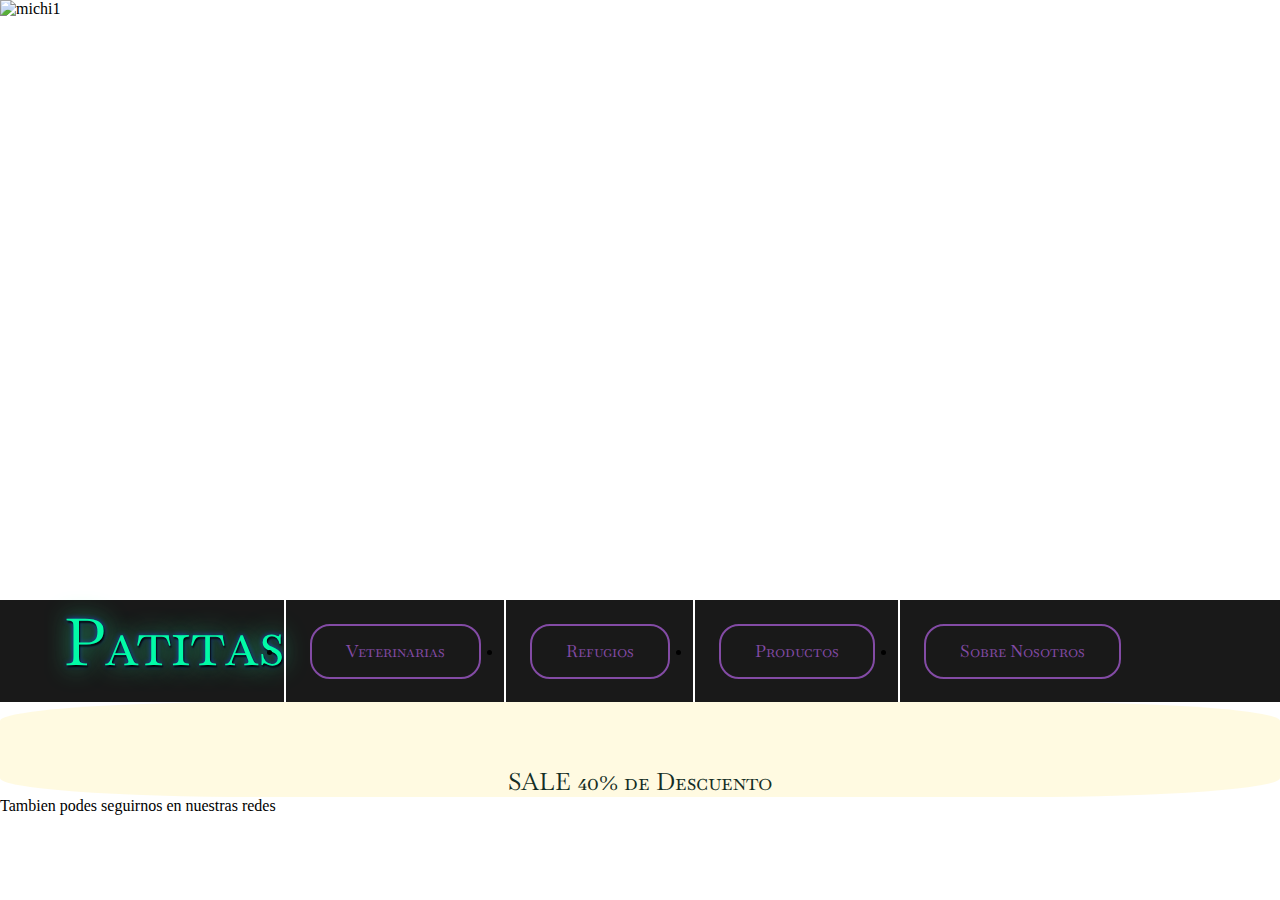
==== index.html @ 7b8f48a8 "Primer commit" ====
<!DOCTYPE html>
<html lang="en">
<head>
    <meta charset="UTF-8">
    <meta name="viewport" content="width=device-width, initial-scale=1.0">
    <title>Patitas</title>
    <link rel="stylesheet" href="Css/estilo.css">
    <link rel="preconnect" href="https://fonts.googleapis.com">
    <link rel="preconnect" href="https://fonts.gstatic.com" crossorigin>
    <link href="https://fonts.googleapis.com/css2?family=Indie+Flower&display=swap" rel="stylesheet">
    <link rel="preconnect" href="https://fonts.googleapis.com">
    <link rel="preconnect" href="https://fonts.gstatic.com" crossorigin>
    <link href="https://fonts.googleapis.com/css2?family=Permanent+Marker&display=swap" rel="stylesheet">
    <link rel="preconnect" href="https://fonts.googleapis.com">
    <link rel="preconnect" href="https://fonts.gstatic.com" crossorigin>
<link href="https://fonts.googleapis.com/css2?family=Baskervville+SC&display=swap" rel="stylesheet">

    
</head>
<body>
    <header>

        <div class="carousel">
            <ul>
                <li>
                    <img src="https://www.japag-distribuciones.com/wp-content/uploads/2020/01/accesorios-para-mascotas.jpg" alt="michi1">
                </li>
                <li>
                    <img src="https://images.pexels.com/photos/2463238/pexels-photo-2463238.jpeg?auto=compress&cs=tinysrgb&w=600" alt="perrito1">
                </li>
                <li>
                    <img src="https://www.anipedia.net/imagenes/accesorios-gatos.jpg" alt="gatito2">
                </li>
                <li>
                    <img src="https://www.buda.dog/wp-content/uploads/2021/09/5e0f0dfb250000041998fa92.jpeg" alt="gatito2">
                </li>
            </ul>
        </div>
        
    </header>

    <h1>Patitas</h1>
        <nav>
            <ul>
                <li>
                    <a href="HTML/Veterinary.html" ><button class="fill">Veterinarias</button></a>
                </li>
                <li><a href="HTML/Shelter.html" ><button class="fill">Refugios</button></a></li>
                <li>
                    <a href="HTML/Products.html" ><button class="fill">Productos</button></a>
                </li>
                <li>
                    <a href="HTML/AboutUs.html" ><button class="fill">Sobre Nosotros</button></a>
                </li>
            </ul>
        </nav>

    <main>

        
       


        <div id="descuento" class="grid-conteiner">
            <h2 class="row">SALE 40% de Descuento</h2>
            <div class="row"></div>

        </div>

    </main>

    <footer>
        <p>Tambien podes seguirnos en nuestras redes</p>

    </footer>
    
</body>
</html>
---- Css/estilo.css ----
*{
    margin: 0;
    padding: 0;
}

body{
    background-image: url(https://img.freepik.com/vector-premium/huellas-gato-o-perro-vector-patron-costuras-sobre-fondo-oscuro_654601-61.jpg?size=338&ext=jpg&ga=GA1.1.2008272138.1726272000&semt=ais_hybrid);
    background-size: contain;
   
    
}

/*HEADER*/
header{
   height: 600px;
   
}

.carousel{
    width: 100%;
    height: 100%;
    overflow: hidden;
    padding-left: 0%;
    
}

.carousel ul{
    display: flex;
    padding: 0;
    width: 400%;
    animation: slide 20s infinite alternate ease-in-out;
}
.carousel li{
    width: 100%;
    list-style: none;
    position: relative;
}
.carousel img{
   width: 100%;
   height: 600px;
   
}
@keyframes slide {
    0% { margin-left: 0; } 
    20% { margin-left: 0; } 

    25% { margin-left: -100%; } 
    45% { margin-left: -100%; }

    50% { margin-left: -200%; } 
    70% { margin-left: -200%; }  

    75% { margin-left: -300%; } 
    100% { margin-left: -300%; }

}

/*TITULO*/
h1{
    font-family: "Baskervville SC", serif;
    font-weight: 400;
    font-style: normal;
    text-align: center;
    float: left;
    padding-left: 5%;
    color: rgb(2, 250, 167);
    font-size: 65px;
    text-shadow: 1px 2px 2px black, 0 0 25px rgb(35, 209, 142), 0 0 5px rgb(30, 43, 219);
}


/*BARRA DE NAVEGACION*/
nav{
    height: 10%;
    position:static;
   background-color: rgba(0, 0, 0, 0.9);
}

nav ul{
    display: flex;
}

nav li{
    text-align: center;
    padding: 15px;
    font-family: "Baskervville SC", serif;
    font-weight: 400;
    font-style: normal;
    float: right;
    border-left: 2px white solid;
}
/*BOTONES*/
.fill:focus,.fill:hover{
    box-shadow:inset 0 0 0 2em var(--hover) 
}
.fill{
    font-size: 17px;
    --color:#834ba5;
    --hover: #66f3ad;
}
button{
    color:var(--color);
    transition:.25s
}
button:focus,button:hover{
    border-color:var(--hover);
    color:#02237e
}

button{
    background:0 0;
    border:2px solid;
    font:inherit;
    line-height:1;
    margin:.5em;
    padding:1em 2em;
    border-radius: 20px;
}

/*FORMAS*/




/*CARRUSEL*/

    

/*DESCUENTO*/
#descuento{
    background-color: rgba(255, 246, 196, 0.5);
    padding-top: 5%;
    border-radius: 20%;
}
h2{
    text-align: center;
    color: rgb(20, 46, 37);
    font-family: "Baskervville SC", serif;
    font-weight: 400;
    font-style: normal;
}
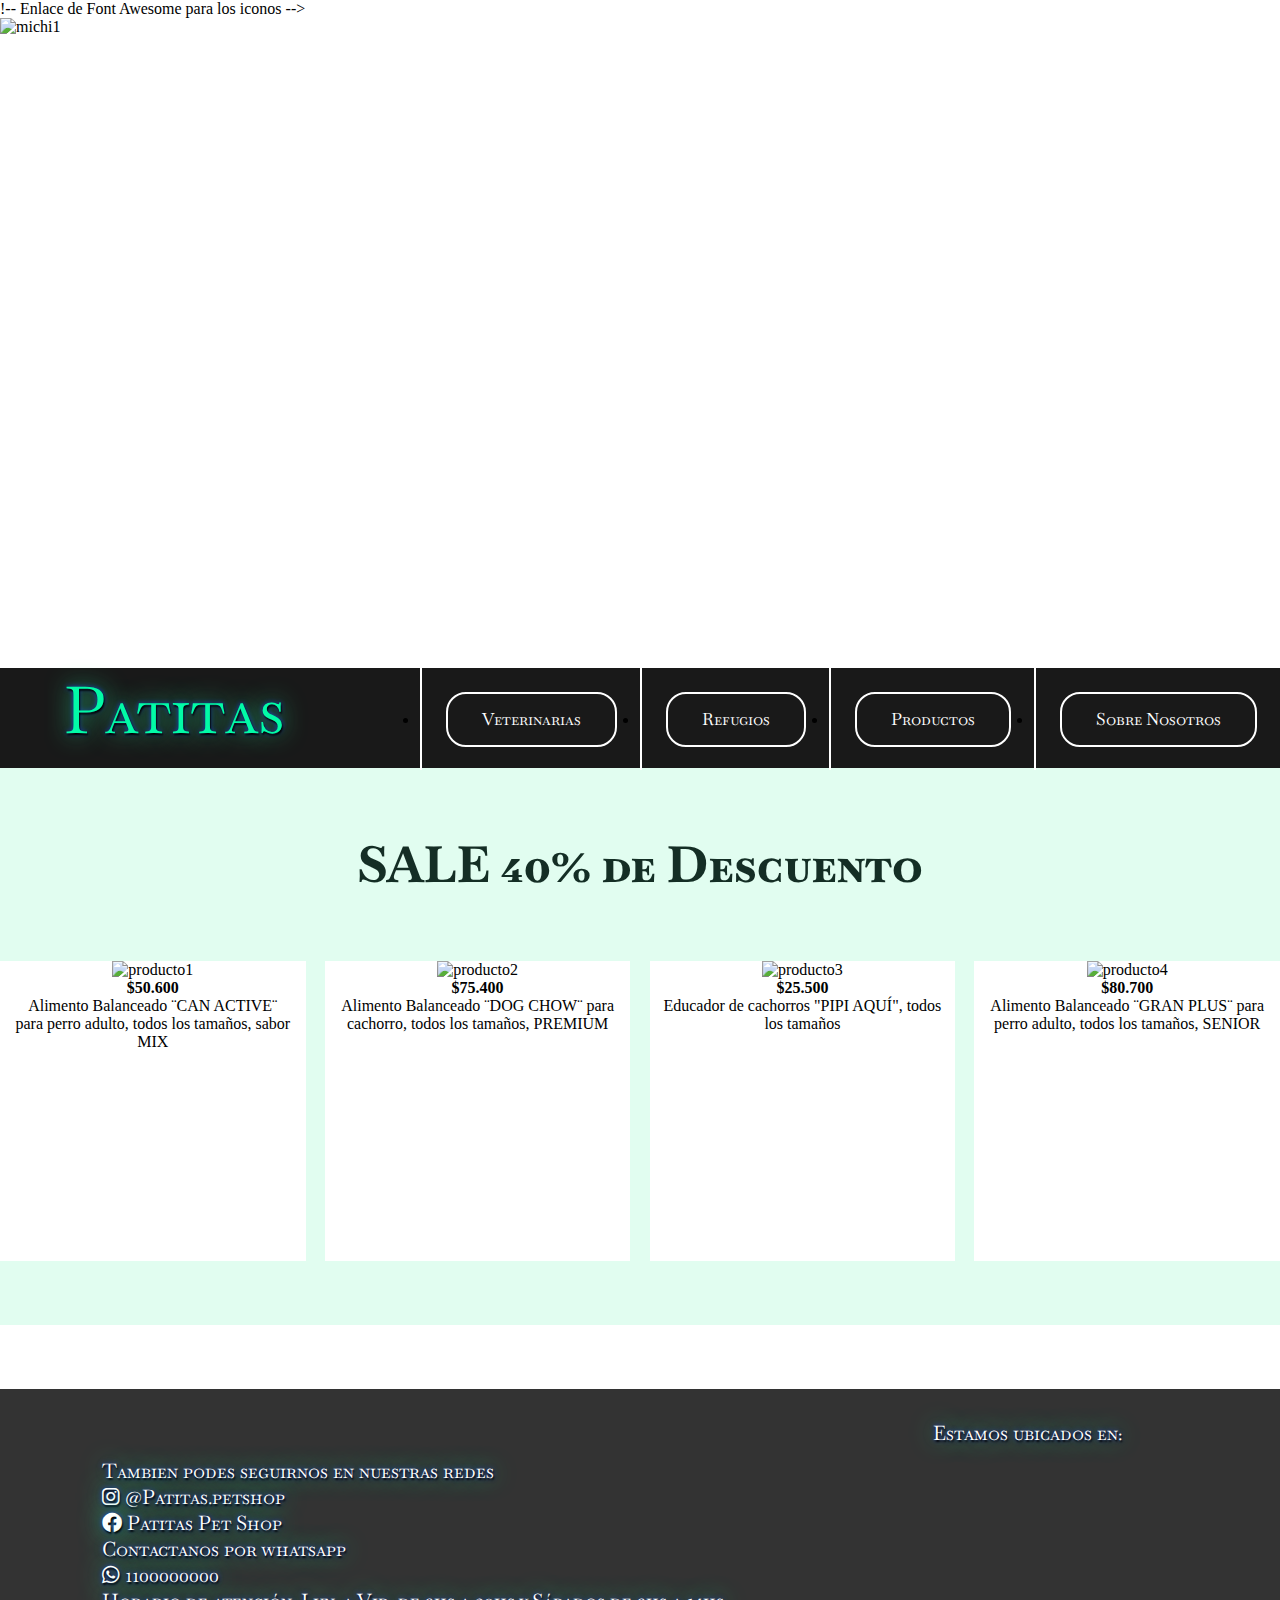
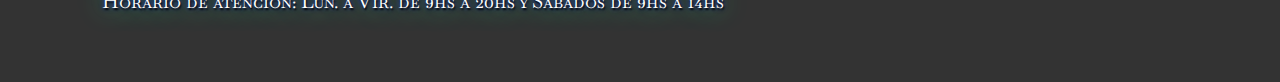
==== commit c9284146: "Inicie el contenido de veterinarias" ====
--- a/index.html
+++ b/index.html
@@ -14,7 +14,8 @@
     <link rel="preconnect" href="https://fonts.googleapis.com">
     <link rel="preconnect" href="https://fonts.gstatic.com" crossorigin>
 <link href="https://fonts.googleapis.com/css2?family=Baskervville+SC&display=swap" rel="stylesheet">
-
+!-- Enlace de Font Awesome para los iconos -->
+    <link rel="stylesheet" href="https://cdnjs.cloudflare.com/ajax/libs/font-awesome/6.0.0-beta3/css/all.min.css">
     
 </head>
 <body>
@@ -56,22 +57,45 @@
         </nav>
 
     <main>
-
         
-       
-
-
-        <div id="descuento" class="grid-conteiner">
-            <h2 class="row">SALE 40% de Descuento</h2>
-            <div class="row"></div>
+    <h2>SALE 40% de Descuento</h2>
+        <div id="descuento">
+            <div class="producto">
+                <img src="https://ss-static-01.esmsv.com/id/89730/productos/obtenerimagen/?id=5156&useDensity=false&width=1280&height=720&tipoEscala=contain" alt="producto1">
+                <p><b>$50.600</b><br>Alimento Balanceado ¨CAN ACTIVE¨ para perro adulto, todos los tamaños, sabor MIX</p>
+            </div>
+            <div class="producto">
+                <img src="https://www.purina.com.ar/sites/default/files/2024-01/1200x1200_DC_Gran_Comienzo_cachorros_M%26G.png" alt="producto2">
+                <p><b>$75.400</b><br>Alimento Balanceado ¨DOG CHOW¨ para cachorro, todos los tamaños, PREMIUM</p>
+            </div>
+            <div class="producto">
+                <img src="https://ss-static-01.esmsv.com/id/89730/productos/obtenerimagen/?id=411&useDensity=false&width=1280&height=720&tipoEscala=contain" alt="producto3">
+                <p><b>$25.500</b><br>Educador de cachorros "PIPI AQUÍ", todos los tamaños</p>
+            </div>
+            <div class="producto">
+                <img src="https://i0.wp.com/www.forzavet.com/wp-content/uploads/2024/03/alimento-para-perro-senior-granplus-pollo-y-arroz-01.png?fit=1500%2C1500&ssl=1" alt="producto4">
+                <p><b>$80.700</b><br>Alimento Balanceado ¨GRAN PLUS¨ para perro adulto, todos los tamaños, SENIOR</p>
+            </div>
 
         </div>
 
     </main>
 
-    <footer>
-        <p>Tambien podes seguirnos en nuestras redes</p>
-
+    <footer class="footer">
+        <div class="redes">
+            <ul >
+                <p>Tambien podes seguirnos en nuestras redes</p>
+                <li><i class="fa-brands fa-instagram"></i>   @Patitas.petshop</li>
+                <li><i class="fa-brands fa-facebook"></i>   Patitas Pet Shop</li>
+                <p>Contactanos por whatsapp</p>
+                <li><i class="fa-brands fa-whatsapp"></i>  1100000000</li>
+                <p>Horario de atención: Lun. a Vir. de 9hs a 20hs y Sábados de 9hs a 14hs</p>
+            </ul>
+        </div>
+        <div class="mapa">
+            <p> Estamos ubicados en:</p>
+            <iframe  src="https://www.google.com/maps/embed?pb=!1m18!1m12!1m3!1d26274.461502411927!2d-58.62850561548886!3d-34.5963802841388!2m3!1f0!2f0!3f0!3m2!1i1024!2i768!4f13.1!3m3!1m2!1s0x95bcb85121b6d817%3A0xa67645671da66be!2sPet%20shop%20Patitas!5e0!3m2!1ses-419!2sar!4v1727401065413!5m2!1ses-419!2sar" width="" height="" style="border:0;" allowfullscreen="" loading="lazy" referrerpolicy="no-referrer-when-downgrade">https://maps.app.goo.gl/wMB7m6NUEyNArVRe9</iframe>
+        </div>
     </footer>
     
 </body>
--- a/Css/estilo.css
+++ b/Css/estilo.css
@@ -12,10 +12,10 @@
 
 /*HEADER*/
 header{
-   height: 600px;
-   
-}
-
+   height: 650px;
+   
+}
+/*CARRUSEL*/
 .carousel{
     width: 100%;
     height: 100%;
@@ -37,7 +37,8 @@
 }
 .carousel img{
    width: 100%;
-   height: 600px;
+   height: 650px;
+   
    
 }
 @keyframes slide {
@@ -71,13 +72,15 @@
 
 /*BARRA DE NAVEGACION*/
 nav{
-    height: 10%;
+    height: 100px;
     position:static;
    background-color: rgba(0, 0, 0, 0.9);
 }
 
 nav ul{
     display: flex;
+    flex-direction: row;
+    justify-content: flex-end;
 }
 
 nav li{
@@ -95,7 +98,7 @@
 }
 .fill{
     font-size: 17px;
-    --color:#834ba5;
+    --color:#ffffff;
     --hover: #66f3ad;
 }
 button{
@@ -116,26 +119,100 @@
     padding:1em 2em;
     border-radius: 20px;
 }
-
-/*FORMAS*/
-
-
-
-
-/*CARRUSEL*/
-
-    
-
+    
 /*DESCUENTO*/
+h2{
+    text-align: center;
+    color: rgb(20, 46, 37);
+    font-family: "Baskervville SC", serif;
+    font-weight: 400px;
+    font-size: 50px;
+    background-color: rgba(218, 252, 236, 0.8);
+    padding-top: 5%;
+}
 #descuento{
-    background-color: rgba(255, 246, 196, 0.5);
     padding-top: 5%;
-    border-radius: 20%;
-}
-h2{
-    text-align: center;
-    color: rgb(20, 46, 37);
-    font-family: "Baskervville SC", serif;
-    font-weight: 400;
-    font-style: normal;
-}
+    padding-bottom: 5%;
+    background-color: rgba(218, 252, 236, 0.8);
+    display: flex;
+    flex-direction: row;
+    justify-content: space-between;
+    align-items: center;
+}
+
+.producto{
+   width: 280px;
+   height: 300px;
+   background-color: #ffffff;
+   text-align: center;
+   padding-left: 1%;
+   padding-right: 1%;
+}
+.producto img{
+    width: 100%;
+    height: 70%;
+}
+
+.producto:hover{
+   transform: scale(1.1);
+}
+
+
+/*FOOTER*/
+.footer{
+    background-color: rgba(0, 0, 0, 0.8);
+    color: #ffffff;
+    margin-top: 5%;
+    padding: 2%;
+    font-family: "Baskervville SC", serif;
+    font-size: 20px;
+    display: flex;
+    flex-direction: row;
+    justify-content: space-around;
+    text-shadow: 1px 2px 2px black, 0 0 25px rgb(35, 209, 142), 0 0 5px rgb(30, 43, 219);
+    
+
+}
+.footer p{
+    font-size: 20px;
+}
+
+.footer ul li{
+    list-style:none;
+}
+
+.mapa p{
+    text-align: center;
+    padding: 5px;
+
+}
+
+.mapa iframe{
+    width: 300px;
+    height: 200px;
+}
+
+.redes{ 
+    display: flex;
+    flex-direction: column;
+    justify-content: space-evenly;
+}
+
+ /*VETERINARIAS*/ 
+#veterinarias section{
+    width: 100%;
+    height: 500px;
+    background-color: rgba(218, 252, 236, 0.8);
+    display: flex;
+    flex-direction: column;
+    justify-content: center;
+    align-items: center;
+    text-align: center;
+   
+}
+
+#veterinarias section img{
+    width: 600px;
+    height: 400px;
+}
+
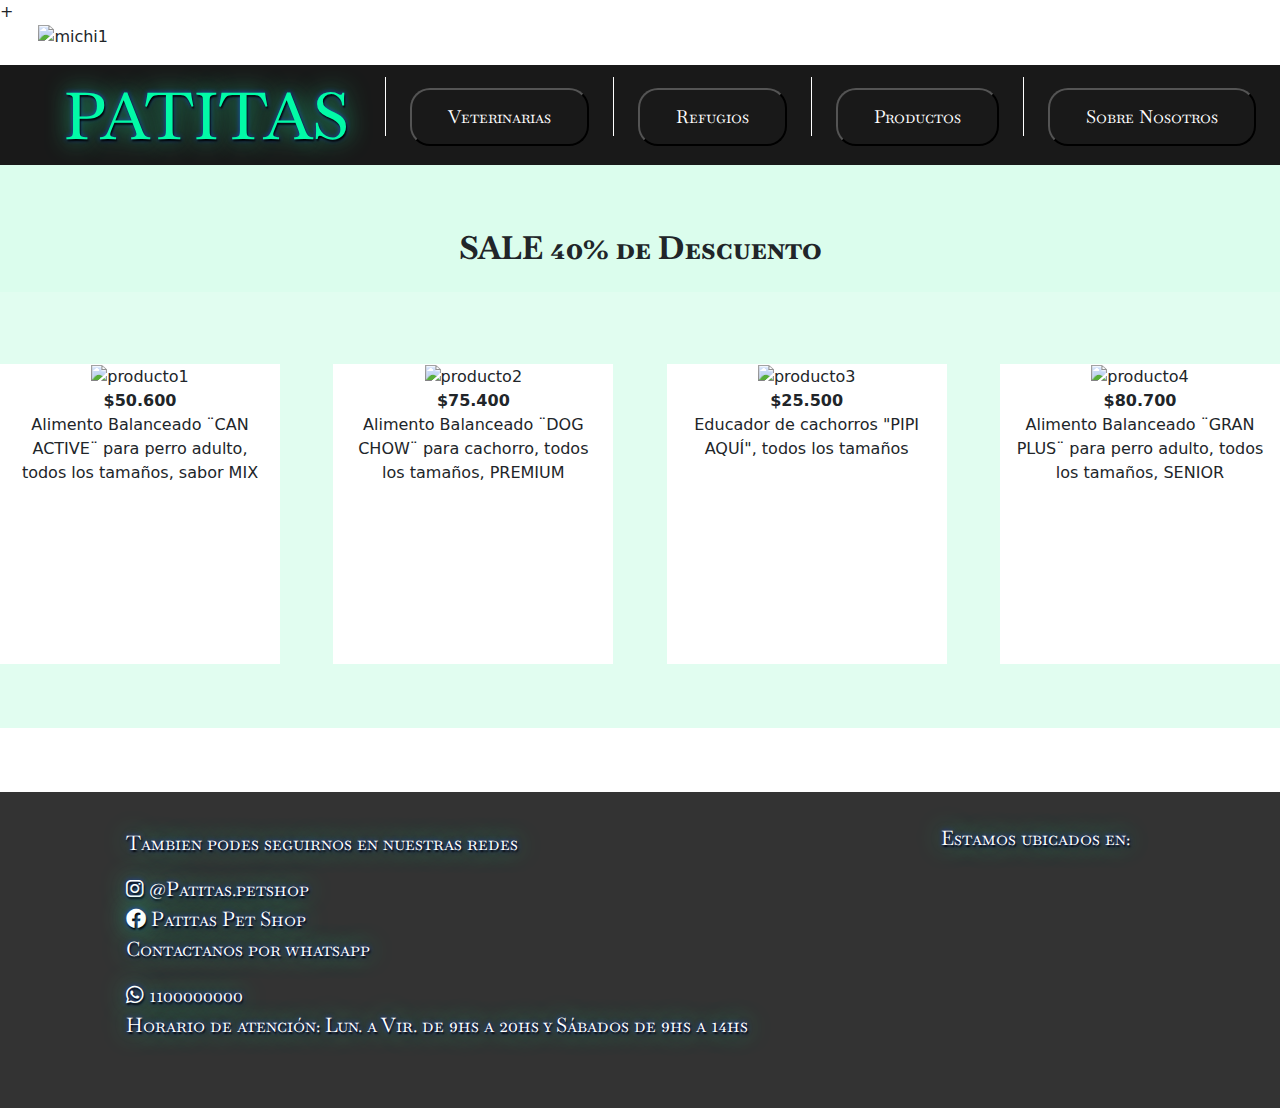
==== commit 3f983b22: "Mejore index" ====
--- a/index.html
+++ b/index.html
@@ -5,6 +5,7 @@
     <meta name="viewport" content="width=device-width, initial-scale=1.0">
     <title>Patitas</title>
     <link rel="stylesheet" href="Css/estilo.css">
+<!--Enlaces para las fuentes -->    
     <link rel="preconnect" href="https://fonts.googleapis.com">
     <link rel="preconnect" href="https://fonts.gstatic.com" crossorigin>
     <link href="https://fonts.googleapis.com/css2?family=Indie+Flower&display=swap" rel="stylesheet">
@@ -13,18 +14,21 @@
     <link href="https://fonts.googleapis.com/css2?family=Permanent+Marker&display=swap" rel="stylesheet">
     <link rel="preconnect" href="https://fonts.googleapis.com">
     <link rel="preconnect" href="https://fonts.gstatic.com" crossorigin>
-<link href="https://fonts.googleapis.com/css2?family=Baskervville+SC&display=swap" rel="stylesheet">
-!-- Enlace de Font Awesome para los iconos -->
+    <link href="https://fonts.googleapis.com/css2?family=Baskervville+SC&display=swap" rel="stylesheet">
+<!-- Enlace de Font Awesome para los iconos -->
     <link rel="stylesheet" href="https://cdnjs.cloudflare.com/ajax/libs/font-awesome/6.0.0-beta3/css/all.min.css">
-    
+<!-- Bootstrap Bill Turner--> 
+    <link href="https://cdn.jsdelivr.net/npm/bootstrap@5.3.3/dist/css/bootstrap.min.css" rel="stylesheet" integrity="sha384-QWTKZyjpPEjISv5WaRU9OFeRpok6YctnYmDr5pNlyT2bRjXh0JMhjY6hW+ALEwIH" crossorigin="anonymous">
+<!-- JavaScript  -->
+ <link rel="stylesheet" href="/Js/Script.js"> 
 </head>
 <body>
     <header>
-
++
         <div class="carousel">
             <ul>
                 <li>
-                    <img src="https://www.japag-distribuciones.com/wp-content/uploads/2020/01/accesorios-para-mascotas.jpg" alt="michi1">
+                    <img src="https://www.buda.dog/wp-content/uploads/2021/09/5e0f0dfb250000041998fa92.jpeg" alt="michi1">
                 </li>
                 <li>
                     <img src="https://images.pexels.com/photos/2463238/pexels-photo-2463238.jpeg?auto=compress&cs=tinysrgb&w=600" alt="perrito1">
@@ -33,33 +37,43 @@
                     <img src="https://www.anipedia.net/imagenes/accesorios-gatos.jpg" alt="gatito2">
                 </li>
                 <li>
-                    <img src="https://www.buda.dog/wp-content/uploads/2021/09/5e0f0dfb250000041998fa92.jpeg" alt="gatito2">
+                    <img src="https://www.japag-distribuciones.com/wp-content/uploads/2020/01/accesorios-para-mascotas.jpg" alt="gatito2">
                 </li>
             </ul>
         </div>
         
     </header>
 
-    <h1>Patitas</h1>
+
         <nav>
+            <h1 class="titulo">PATITAS</h1>
+            <div class="icono-responsive">
+                <div class=""></div>
+                <div class=""></div>
+                <div class=""></div>
+                <div class=""></div>
+
+            </div>
             <ul>
                 <li>
-                    <a href="HTML/Veterinary.html" ><button class="fill">Veterinarias</button></a>
+                    <a href="HTML/Veterinary.html" ><button class="fill radius">Veterinarias</button></a>
                 </li>
-                <li><a href="HTML/Shelter.html" ><button class="fill">Refugios</button></a></li>
+                <li><a href="HTML/Shelter.html" ><button class="fill radius">Refugios</button></a></li>
                 <li>
-                    <a href="HTML/Products.html" ><button class="fill">Productos</button></a>
+                    <a href="HTML/Products.html" ><button class="fill radius">Productos</button></a>
                 </li>
                 <li>
-                    <a href="HTML/AboutUs.html" ><button class="fill">Sobre Nosotros</button></a>
+                    <a href="HTML/AboutUs.html" ><button class="fill radius">Sobre Nosotros</button></a>
                 </li>
             </ul>
         </nav>
 
     <main>
         
-    <h2>SALE 40% de Descuento</h2>
+  
         <div id="descuento">
+            <h2><b>SALE 40% de Descuento</b></h2>
+            <div class="lista">
             <div class="producto">
                 <img src="https://ss-static-01.esmsv.com/id/89730/productos/obtenerimagen/?id=5156&useDensity=false&width=1280&height=720&tipoEscala=contain" alt="producto1">
                 <p><b>$50.600</b><br>Alimento Balanceado ¨CAN ACTIVE¨ para perro adulto, todos los tamaños, sabor MIX</p>
@@ -76,7 +90,7 @@
                 <img src="https://i0.wp.com/www.forzavet.com/wp-content/uploads/2024/03/alimento-para-perro-senior-granplus-pollo-y-arroz-01.png?fit=1500%2C1500&ssl=1" alt="producto4">
                 <p><b>$80.700</b><br>Alimento Balanceado ¨GRAN PLUS¨ para perro adulto, todos los tamaños, SENIOR</p>
             </div>
-
+            </div>
         </div>
 
     </main>
@@ -97,6 +111,7 @@
             <iframe  src="https://www.google.com/maps/embed?pb=!1m18!1m12!1m3!1d26274.461502411927!2d-58.62850561548886!3d-34.5963802841388!2m3!1f0!2f0!3f0!3m2!1i1024!2i768!4f13.1!3m3!1m2!1s0x95bcb85121b6d817%3A0xa67645671da66be!2sPet%20shop%20Patitas!5e0!3m2!1ses-419!2sar!4v1727401065413!5m2!1ses-419!2sar" width="" height="" style="border:0;" allowfullscreen="" loading="lazy" referrerpolicy="no-referrer-when-downgrade">https://maps.app.goo.gl/wMB7m6NUEyNArVRe9</iframe>
         </div>
     </footer>
-    
+
+    <script src="https://cdn.jsdelivr.net/npm/bootstrap@5.3.3/dist/js/bootstrap.bundle.min.js" integrity="sha384-YvpcrYf0tY3lHB60NNkmXc5s9fDVZLESaAA55NDzOxhy9GkcIdslK1eN7N6jIeHz" crossorigin="anonymous"></script>
 </body>
 </html>--- a/Css/estilo.css
+++ b/Css/estilo.css
@@ -1,34 +1,31 @@
 *{
     margin: 0;
     padding: 0;
+    list-style: none;
+    text-decoration: none;
 }
 
 body{
-    background-image: url(https://img.freepik.com/vector-premium/huellas-gato-o-perro-vector-patron-costuras-sobre-fondo-oscuro_654601-61.jpg?size=338&ext=jpg&ga=GA1.1.2008272138.1726272000&semt=ais_hybrid);
-    background-size: contain;
-   
-    
-}
-
-/*HEADER*/
-header{
-   height: 650px;
-   
-}
+    background-image: url(https://img.freepik.com/vector-premium/marco-azul-hecho-huellas-patas-mascota-corazones-ilustracion-vectorial_104589-841.jpg);
+    background-size:cover;
+}
+
+
+
 /*CARRUSEL*/
 .carousel{
     width: 100%;
     height: 100%;
     overflow: hidden;
-    padding-left: 0%;
-    
+    padding: 0%;
+    margin: 0%;
 }
 
 .carousel ul{
     display: flex;
     padding: 0;
     width: 400%;
-    animation: slide 20s infinite alternate ease-in-out;
+    animation: slide 15s infinite alternate ease-in-out;
 }
 .carousel li{
     width: 100%;
@@ -36,10 +33,10 @@
     position: relative;
 }
 .carousel img{
-   width: 100%;
+   width: 95%;
    height: 650px;
-   
-   
+   align-items: center;
+   margin-left: 3%;
 }
 @keyframes slide {
     0% { margin-left: 0; } 
@@ -57,26 +54,30 @@
 }
 
 /*TITULO*/
-h1{
-    font-family: "Baskervville SC", serif;
-    font-weight: 400;
-    font-style: normal;
+.titulo{
+    font-family: "Baskervville SC", serif;
+    font-size: 65px;
     text-align: center;
     float: left;
     padding-left: 5%;
     color: rgb(2, 250, 167);
-    font-size: 65px;
     text-shadow: 1px 2px 2px black, 0 0 25px rgb(35, 209, 142), 0 0 5px rgb(30, 43, 219);
 }
 
 
 /*BARRA DE NAVEGACION*/
+.icono-responsive{
+    display: none;   
+}
+
 nav{
     height: 100px;
     position:static;
-   background-color: rgba(0, 0, 0, 0.9);
-}
-
+    background-color: rgba(0, 0, 0, 0.9);
+    display: flex;
+    justify-content: space-between;
+    padding: 1% 0;
+}
 nav ul{
     display: flex;
     flex-direction: row;
@@ -85,16 +86,18 @@
 
 nav li{
     text-align: center;
-    padding: 15px;
+    padding:  2px 15px;
     font-family: "Baskervville SC", serif;
     font-weight: 400;
     font-style: normal;
     float: right;
-    border-left: 2px white solid;
+    border-left: 1px white solid;
+    font-size: 18px;
 }
 /*BOTONES*/
 .fill:focus,.fill:hover{
     box-shadow:inset 0 0 0 2em var(--hover) 
+   
 }
 .fill{
     font-size: 17px;
@@ -107,18 +110,21 @@
 }
 button:focus,button:hover{
     border-color:var(--hover);
-    color:#02237e
-}
-
-button{
-    background:0 0;
-    border:2px solid;
+    color:#000007
+}
+
+.radius{
+    background:0 0; 
     font:inherit;
     line-height:1;
     margin:.5em;
     padding:1em 2em;
     border-radius: 20px;
 }
+
+.radius :hover{
+
+}
     
 /*DESCUENTO*/
 h2{
@@ -129,11 +135,19 @@
     font-size: 50px;
     background-color: rgba(218, 252, 236, 0.8);
     padding-top: 5%;
+    padding-bottom: 2%;
+   
 }
 #descuento{
+    display: flex;
+    justify-content: center;
+    flex-direction: column;
+    background-color: rgba(218, 252, 236, 0.8);
+}
+.lista{
     padding-top: 5%;
     padding-bottom: 5%;
-    background-color: rgba(218, 252, 236, 0.8);
+    
     display: flex;
     flex-direction: row;
     justify-content: space-between;
@@ -147,6 +161,7 @@
    text-align: center;
    padding-left: 1%;
    padding-right: 1%;
+   padding-bottom: 2%;
 }
 .producto img{
     width: 100%;
@@ -199,16 +214,33 @@
 }
 
  /*VETERINARIAS*/ 
-#veterinarias section{
-    width: 100%;
-    height: 500px;
-    background-color: rgba(218, 252, 236, 0.8);
+
+ #veterinarias{
+    width: 100%;
+    height: 90%;
+    background-color: rgba(218, 252, 236, 0.8);
+    padding-top: 5%;
+    padding-bottom: 5%;
     display: flex;
     flex-direction: column;
     justify-content: center;
     align-items: center;
     text-align: center;
-   
+ }
+
+#veterinarias section{
+    width: 700px;
+    height: 550px;
+    color: #ffffff;
+    background-color: rgba(0, 0, 0, 0.5);
+    margin: 2%;
+    padding: 5%;
+   
+}
+
+#veterinarias p{
+    margin-top: 5%;
+    font-size: 20px;
 }
 
 #veterinarias section img{
@@ -216,3 +248,146 @@
     height: 400px;
 }
 
+h3{
+    text-align: center;
+    color: rgb(20, 46, 37);
+    font-family: "Baskervville SC", serif;
+    font-weight: 400px;
+    font-size: 40px;
+    background-color: rgba(218, 252, 236, 0.8);
+    padding-top: 5%;
+} 
+
+h4{
+    text-align: center;
+    color: rgb(223, 248, 80);
+    font-family: "Baskervville SC", serif;
+    font-weight: 400px;
+    font-size: 30px;
+    padding-bottom: 5%;
+}
+
+
+/*SOBRE NOSOTROS*/
+
+#sobreNosotros{
+    width: 100%;
+    height: 90%;
+    background-color: rgba(218, 252, 236, 0.8);
+    padding-top: 5%;
+    padding-bottom: 5%;
+    display: flex;
+    flex-direction: row-reverse;
+    justify-content:center;
+    align-items: center;
+    text-align: center;
+
+}
+
+#sobreNosotros img{
+    width: 700px;
+    height: 500px;
+}
+
+#sobreNosotros p{
+    font-size: 25px;
+    text-align:center;
+    margin: 2%;
+}
+
+
+/*REFUGIOS*/
+
+
+
+
+/*PRODUCTOS*/
+
+#grid-container{
+    width: 100%;
+    height: 90%;
+    display: grid;
+    grid-template-rows: 500px 500px;
+    grid-template-columns: 30% 30% 30%;
+    grid-template-areas: "a1 a2"
+                         "a3 a4"
+                         "a5 a6";
+   
+    text-align: center;
+    font-size: 15px;  
+    background-color: rgba(218, 252, 236, 0.8); 
+    padding-bottom: 5%;               
+
+
+}
+
+.productos{
+    background-color: rgba(42, 46, 44, 0.9);
+    width: 350px;
+    height: 400px;
+    margin-left: 60%;  
+    margin-top: 10%;
+    color: #ffffff;
+    padding: 2%;
+   
+}
+
+.productoUno{
+    grid-area: a1;
+}
+.productoDos{
+    grid-area: a2;
+}    
+    
+
+.productoTres{
+    grid-area: a3;
+    
+}
+.productoCuatro{
+    grid-area: a4;
+    
+}
+.productoCinco{
+    grid-area: a5;
+    
+}
+.productoSeis{
+    grid-area: a6;
+   
+}
+.productoUno:hover{
+    transform: scale(1.1);
+ }
+
+ .productoDos:hover{
+    transform: scale(1.1);
+ }
+
+ .productoTres:hover{
+    transform: scale(1.1);
+ }
+
+ .productoCuatro:hover{
+    transform: scale(1.1);
+ }
+
+ .productoCinco:hover{
+    transform: scale(1.1);
+ }
+
+ .productoSeis:hover{
+    transform: scale(1.1);
+ }
+
+
+#grid-container img{
+    width: 250px;
+    height: 300px;
+}
+
+@media (max-width: 1000px) {
+    nav ul{ 
+        display: none;
+    }
+}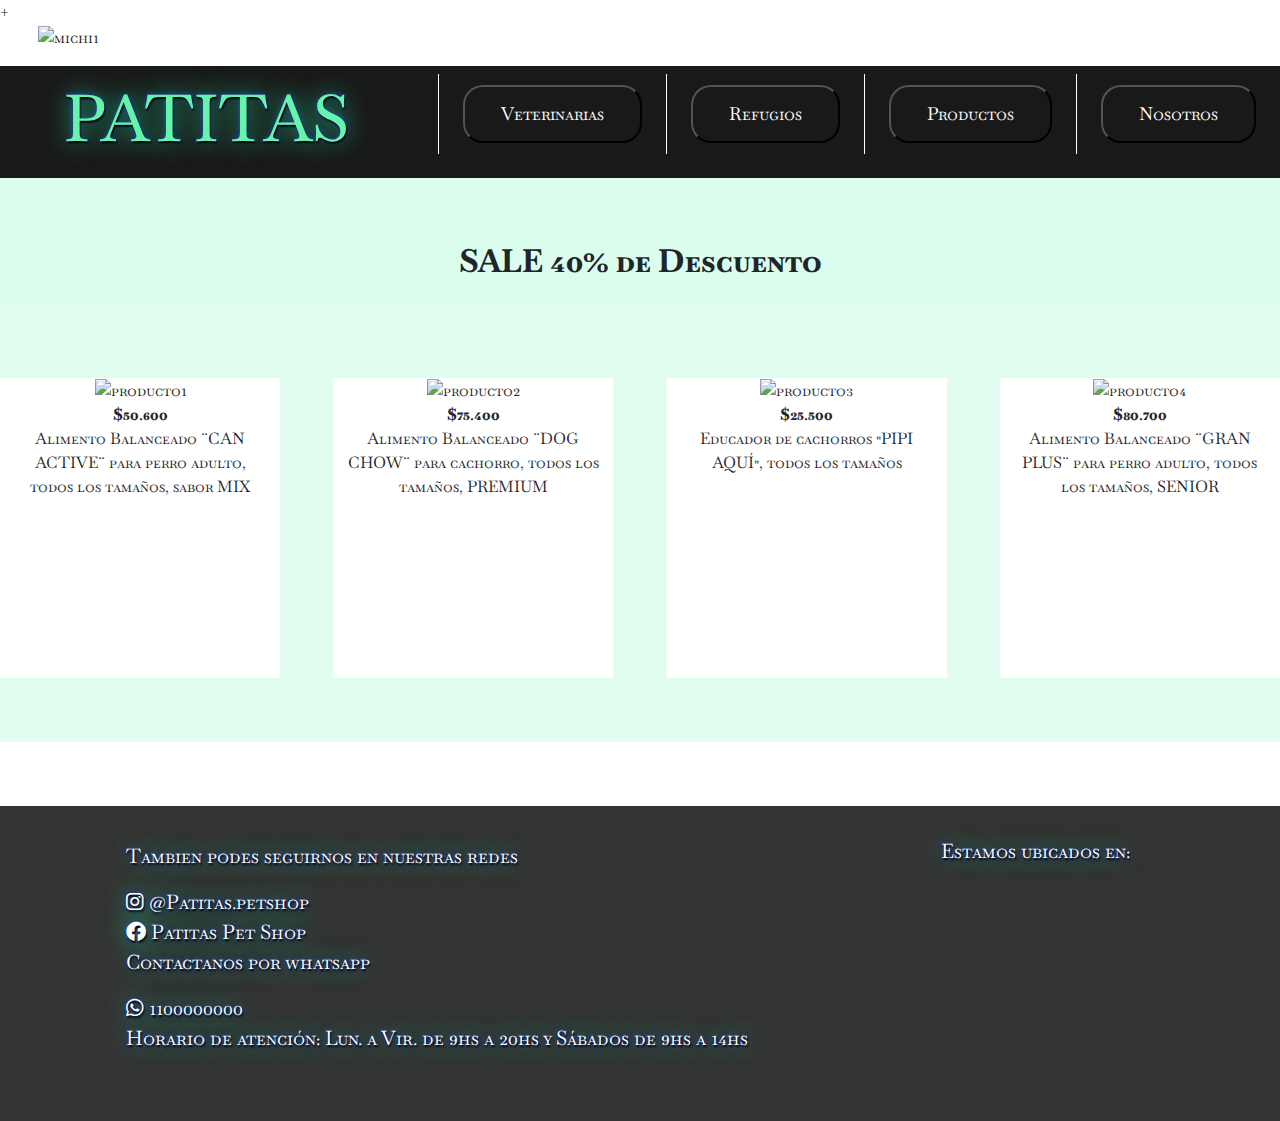
==== commit 5a92c514: "cambie la primera foto del carrousel de index" ====
--- a/index.html
+++ b/index.html
@@ -19,8 +19,7 @@
     <link rel="stylesheet" href="https://cdnjs.cloudflare.com/ajax/libs/font-awesome/6.0.0-beta3/css/all.min.css">
 <!-- Bootstrap Bill Turner--> 
     <link href="https://cdn.jsdelivr.net/npm/bootstrap@5.3.3/dist/css/bootstrap.min.css" rel="stylesheet" integrity="sha384-QWTKZyjpPEjISv5WaRU9OFeRpok6YctnYmDr5pNlyT2bRjXh0JMhjY6hW+ALEwIH" crossorigin="anonymous">
-<!-- JavaScript  -->
- <link rel="stylesheet" href="/Js/Script.js"> 
+
 </head>
 <body>
     <header>
@@ -28,7 +27,7 @@
         <div class="carousel">
             <ul>
                 <li>
-                    <img src="https://www.buda.dog/wp-content/uploads/2021/09/5e0f0dfb250000041998fa92.jpeg" alt="michi1">
+                    <img src="https://blog.mascotaysalud.com/wp-content/uploads/2022/04/accesorios-perro.jpg" alt="michi1">
                 </li>
                 <li>
                     <img src="https://images.pexels.com/photos/2463238/pexels-photo-2463238.jpeg?auto=compress&cs=tinysrgb&w=600" alt="perrito1">
@@ -43,17 +42,14 @@
         </div>
         
     </header>
+    
+    <div class="navbar">
 
-
-        <nav>
-            <h1 class="titulo">PATITAS</h1>
-            <div class="icono-responsive">
-                <div class=""></div>
-                <div class=""></div>
-                <div class=""></div>
-                <div class=""></div>
-
-            </div>
+        <h1 class="titulo">PATITAS</h1>
+     
+        <nav class="nav">
+            
+            
             <ul>
                 <li>
                     <a href="HTML/Veterinary.html" ><button class="fill radius">Veterinarias</button></a>
@@ -63,11 +59,11 @@
                     <a href="HTML/Products.html" ><button class="fill radius">Productos</button></a>
                 </li>
                 <li>
-                    <a href="HTML/AboutUs.html" ><button class="fill radius">Sobre Nosotros</button></a>
+                    <a href="HTML/AboutUs.html" ><button class="fill radius">Nosotros</button></a>
                 </li>
             </ul>
         </nav>
-
+    </div>
     <main>
         
   
--- a/Css/estilo.css
+++ b/Css/estilo.css
@@ -3,6 +3,8 @@
     padding: 0;
     list-style: none;
     text-decoration: none;
+    font-family: "Baskervville SC", serif;
+    box-sizing: border-box;
 }
 
 body{
@@ -55,29 +57,21 @@
 
 /*TITULO*/
 .titulo{
-    font-family: "Baskervville SC", serif;
     font-size: 65px;
     text-align: center;
     float: left;
     padding-left: 5%;
-    color: rgb(2, 250, 167);
+    color: #66f3ad;
     text-shadow: 1px 2px 2px black, 0 0 25px rgb(35, 209, 142), 0 0 5px rgb(30, 43, 219);
 }
 
 
 /*BARRA DE NAVEGACION*/
-.icono-responsive{
-    display: none;   
-}
-
-nav{
-    height: 100px;
-    position:static;
+
+.navbar{
     background-color: rgba(0, 0, 0, 0.9);
-    display: flex;
-    justify-content: space-between;
-    padding: 1% 0;
-}
+}
+
 nav ul{
     display: flex;
     flex-direction: row;
@@ -94,6 +88,9 @@
     border-left: 1px white solid;
     font-size: 18px;
 }
+
+
+
 /*BOTONES*/
 .fill:focus,.fill:hover{
     box-shadow:inset 0 0 0 2em var(--hover) 
@@ -122,20 +119,16 @@
     border-radius: 20px;
 }
 
-.radius :hover{
-
-}
-    
+ 
 /*DESCUENTO*/
 h2{
     text-align: center;
-    color: rgb(20, 46, 37);
     font-family: "Baskervville SC", serif;
     font-weight: 400px;
-    font-size: 50px;
-    background-color: rgba(218, 252, 236, 0.8);
+    font-size: 100px; 
     padding-top: 5%;
     padding-bottom: 2%;
+    background-color: rgba(218, 252, 236, 0.8);
    
 }
 #descuento{
@@ -147,7 +140,6 @@
 .lista{
     padding-top: 5%;
     padding-bottom: 5%;
-    
     display: flex;
     flex-direction: row;
     justify-content: space-between;
@@ -185,8 +177,6 @@
     flex-direction: row;
     justify-content: space-around;
     text-shadow: 1px 2px 2px black, 0 0 25px rgb(35, 209, 142), 0 0 5px rgb(30, 43, 219);
-    
-
 }
 .footer p{
     font-size: 20px;
@@ -254,7 +244,6 @@
     font-family: "Baskervville SC", serif;
     font-weight: 400px;
     font-size: 40px;
-    background-color: rgba(218, 252, 236, 0.8);
     padding-top: 5%;
 } 
 
@@ -270,124 +259,211 @@
 
 /*SOBRE NOSOTROS*/
 
-#sobreNosotros{
+#grid-nosotros{
+    display: grid;
+    height: 90%;
+    grid-template-rows: 350px 350px;
+    grid-template-columns: 50% 50%;
+    grid-template-areas: "a1 a2"
+                         "a1 a3"
+                         "a1 a4";
+    background-color: rgba(218, 252, 236, 0.8);
+    padding: 8% 0%;
+
+
+}
+
+#grid-nosotros img{
+    width: 400px;
+    height: 300px;
+}
+#grid-nosotros p{
+    color: #000007;
+    font-size: 35px;
+}
+.img-uno{
+    grid-area: a2;
+    margin-left: 15%;
+}
+
+.img-dos{
+    grid-area: a3;
+}
+.img-tres{
+    grid-area: a4;
+    margin-left: 15%;
+}
+.parrafo{
+    grid-area: a1;
+} 
+
+
+/*REFUGIOS*/
+.faster .carousel-inner{
+    transition: 10s;
+}
+
+.flex-container{
+    display: flex;
+    flex-direction: row;
+    justify-content: space-around;
+    margin-top: 5%;
+}
+
+.flex-container .btn{
+    background-color: #040453;
+    color: #ffffff;
+}
+
+.flex-container .btn:hover{
+    background-color: #66f3ad;
+    color: #040453;
+}
+
+
+
+/*PRODUCTOS*/
+
+#product-container{
     width: 100%;
     height: 90%;
-    background-color: rgba(218, 252, 236, 0.8);
-    padding-top: 5%;
-    padding-bottom: 5%;
-    display: flex;
-    flex-direction: row-reverse;
-    justify-content:center;
-    align-items: center;
-    text-align: center;
-
-}
-
-#sobreNosotros img{
-    width: 700px;
-    height: 500px;
-}
-
-#sobreNosotros p{
-    font-size: 25px;
-    text-align:center;
-    margin: 2%;
-}
-
-
-/*REFUGIOS*/
-
-
-
-
-/*PRODUCTOS*/
-
-#grid-container{
-    width: 100%;
-    height: 90%;
-    display: grid;
-    grid-template-rows: 500px 500px;
-    grid-template-columns: 30% 30% 30%;
-    grid-template-areas: "a1 a2"
-                         "a3 a4"
-                         "a5 a6";
-   
-    text-align: center;
-    font-size: 15px;  
-    background-color: rgba(218, 252, 236, 0.8); 
-    padding-bottom: 5%;               
-
-
-}
+    display: flex;
+   flex-direction: row;
+   justify-content: space-around;
+   padding-right:  25%;
+   padding-bottom: 5%;
+   background-color: rgba(218, 252, 236, 0.8);
+
+}
+
 
 .productos{
-    background-color: rgba(42, 46, 44, 0.9);
+    background-color: rgba(9, 10, 10, 0.9);
     width: 350px;
     height: 400px;
     margin-left: 60%;  
     margin-top: 10%;
     color: #ffffff;
-    padding: 2%;
-   
-}
-
-.productoUno{
-    grid-area: a1;
-}
-.productoDos{
-    grid-area: a2;
-}    
+    padding-bottom: 15%;
+    padding-top: 5%;
+    align-items: center;
+    display: flex;
+    flex-direction: column;
+    justify-content: space-between;
+    text-align: center;
     
 
-.productoTres{
-    grid-area: a3;
-    
-}
-.productoCuatro{
-    grid-area: a4;
-    
-}
-.productoCinco{
-    grid-area: a5;
-    
-}
-.productoSeis{
-    grid-area: a6;
-   
-}
-.productoUno:hover{
-    transform: scale(1.1);
- }
-
- .productoDos:hover{
-    transform: scale(1.1);
- }
-
- .productoTres:hover{
-    transform: scale(1.1);
- }
-
- .productoCuatro:hover{
-    transform: scale(1.1);
- }
-
- .productoCinco:hover{
-    transform: scale(1.1);
- }
-
- .productoSeis:hover{
-    transform: scale(1.1);
- }
-
-
-#grid-container img{
+}
+.productos p{
+    margin-top: 3%;
+}
+
+#product-container img{
     width: 250px;
     height: 300px;
 }
 
-@media (max-width: 1000px) {
-    nav ul{ 
-        display: none;
-    }
-}+@media(max-width:1000px){
+    /* NAVBAR*/
+    .navbar{
+        display: flex;
+        flex-direction: column;
+        justify-content: center;
+    }
+
+    nav li{
+        font-size: 12px;
+    }
+    .titulo{
+        font-size: 40px;
+    }
+    .lista{
+        display: flex;
+        flex-direction: column;
+        justify-content: space-around;
+       
+        
+    }
+    .producto{
+        margin: 5%;
+    }
+    #descuento{
+        align-items: center;
+        margin: 1%;
+    }
+    /* FOOTER*/
+    .footer p{
+        font-size: 12px;
+    }
+    .mapa p{
+        text-align: center;
+        padding: 5px;
+        font-size: 15PX;
+    
+    }
+    
+    .mapa iframe{
+        width: 180px;
+        height: 110px;
+    }
+
+
+
+    /*VETERINARIA*/
+    #veterinarias section img{
+        width: 500px;
+        height: 300px;
+    }
+    #veterinarias section{
+        width: 600px;
+        height: 450px;
+        padding-bottom: 50%;
+    }
+    #veterinarias p{
+        margin-top: 2%;
+        font-size: 13px;
+    }
+
+    /*ABOUT US*/
+    #grid-nosotros p{
+       padding-left: 5%;
+    }
+
+    /*REFUGIOS*/
+
+    .flex-container{
+        display: flex;
+        flex-direction: column;
+        align-items: center;
+        
+    }
+    .flex-container .card{
+        margin: 5%;
+        justify-content: center;
+       
+    }
+
+    /*PRODUCTOS*/
+    #product-container{
+        display: flex;
+        flex-direction: column;
+        justify-content: space-around;
+        align-items: center;
+    }
+    #product-container .productos{
+        justify-content: center;
+        padding-top: 20%;
+        margin-left: 20%;
+
+
+    }
+    #product-container .productos p{
+        margin: 5% 2%;
+    }
+
+}
+@media(max-width:600px){
+    /* NAVBAR*/
+     nav li{
+        font-size: 8px;
+    }